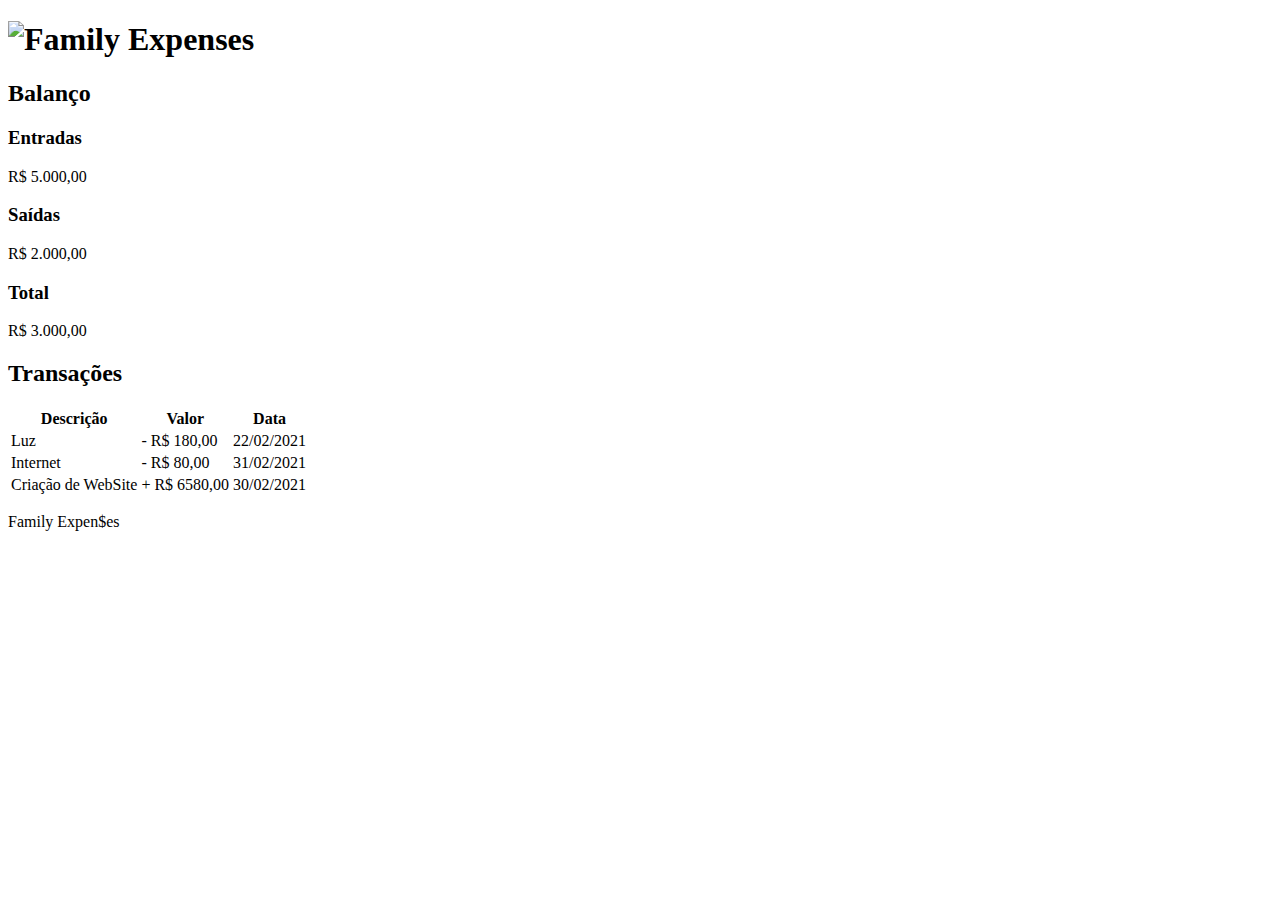
==== Código-Fonte/index.html @ e40596d6 "Aqui estão meus códigos-fontes" ====
<!DOCTYPE html>
<html lang="pt-BR">

<head>
    <meta charset="UTF-8">
    <meta name="viewport" content="width=device-width, initial-scale=1.0">
    <title>Family Expenses</title>
    <link rel="stylesheet" href="styles.css">
    <link rel="preconnect" href="https://fonts.gstatic.com">
    <link href="https://fonts.googleapis.com/css2?family=Archivo:ital,wght@0,400;0,700;1,500;1,600&display=swap"
        rel="stylesheet">

<body>
    <header>
        <h1><img src="./imagens/logo-family.png" alt="Family Expenses"></h1>
    </header>
    <main class="container">
        <section id="balance">
            <h2>Balanço</h2>
            <div class="card">
                <h3>Entradas</h3>
                <p>R$ 5.000,00</p>
            </div>
            <div class="card">
                <h3>Saídas</h3>
                <p id="exit">R$ 2.000,00</p>
            </div>
            <div class="card total">
                <h3>Total</h3>
                <p>R$ 3.000,00</p>
            </div>
        </section>

        <section id="transaction">
            <h2>Transações</h2>

            <table id="data-table">
                <thead>
                    <tr>
                        <th> Descrição </th>
                        <th> Valor </th>
                        <th> Data </th>
                    </tr>
                </thead>
                <tbody>
                    <tr>
                        <td class="description"> Luz </td>
                        <td class="expense"> - R$ 180,00 </td>
                        <td class="date"> 22/02/2021</td>

                    </tr>
                    <tr>
                        <td class="description"> Internet </td>
                        <td class="expense"> - R$ 80,00 </td>
                        <td class="date"> 31/02/2021</td>
                    </tr>
                    <tr>
                        <td class="description"> Criação de WebSite </td>
                        <td class="income"> + R$ 6580,00 </td>
                        <td class="date"> 30/02/2021</td>
                    </tr>
                </tbody>

            </table>
        </section>
    </main>

    <footer>
        <p> Family Expen$es </p>
    </footer>
</body>

</html>
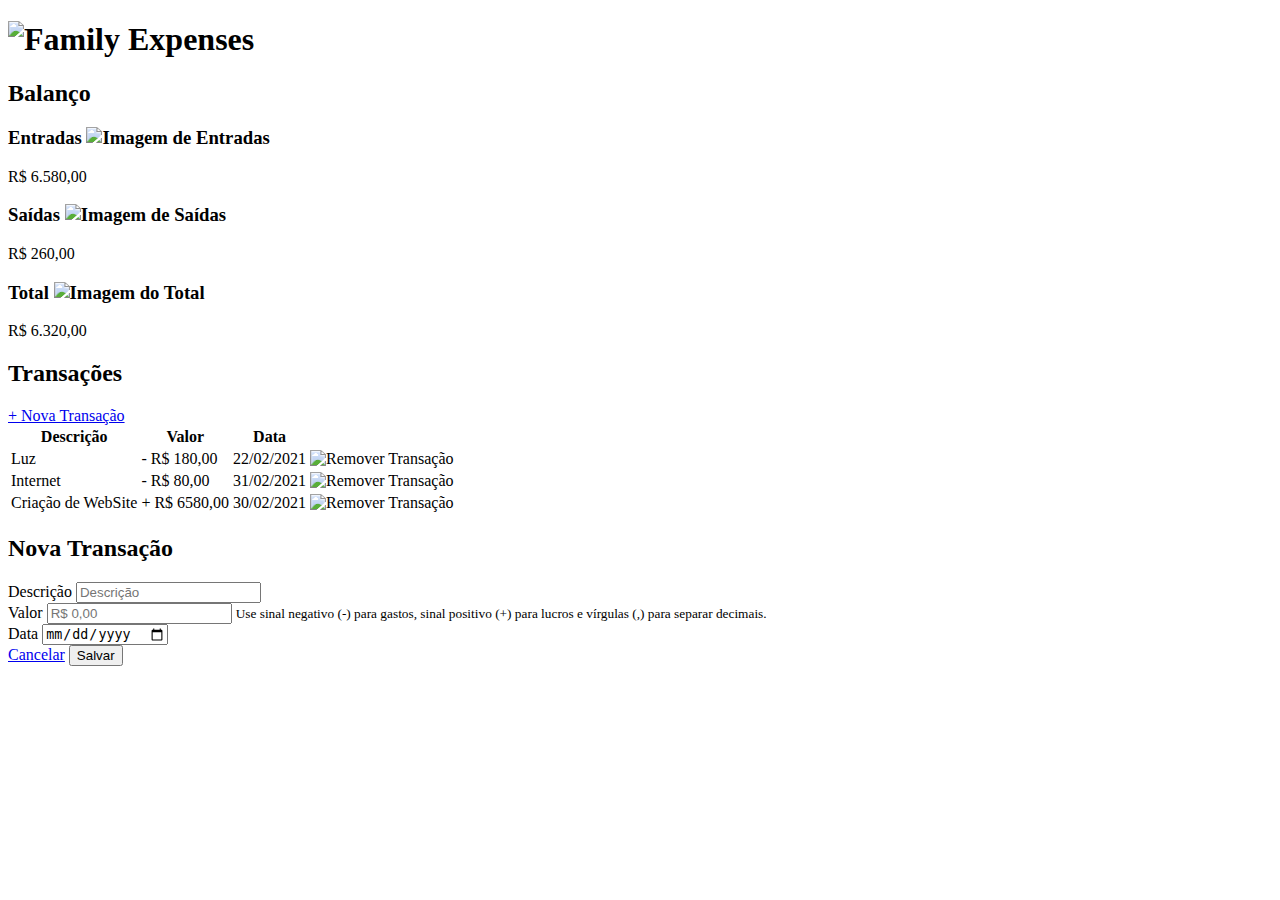
==== commit 083d6e53: "Atualizando o Código" ====
--- a/Código-Fonte/index.html
+++ b/Código-Fonte/index.html
@@ -12,27 +12,38 @@
 
 <body>
     <header>
-        <h1><img src="./imagens/logo-family.png" alt="Family Expenses"></h1>
+        <h1><img id="logo-header" src="./assets/logo-family.png" alt="Family Expenses"></h1>
     </header>
     <main class="container">
-        <section id="balance">
-            <h2>Balanço</h2>
+        <section class="balance" id="balance">
+            <h2 class="sr-only">Balanço</h2>
             <div class="card">
-                <h3>Entradas</h3>
-                <p>R$ 5.000,00</p>
+                <h3>
+                    <span>Entradas</span>
+                    <img src="./assets/income.svg" alt="Imagem de Entradas">
+                </h3>
+                <p>R$ 6.580,00</p>
             </div>
             <div class="card">
-                <h3>Saídas</h3>
-                <p id="exit">R$ 2.000,00</p>
+                <h3>
+                    <span>Saídas</span>
+                    <img src="./assets/expense.svg" alt="Imagem de Saídas">
+                </h3>
+                <p id="exit">R$ 260,00</p>
             </div>
             <div class="card total">
-                <h3>Total</h3>
-                <p>R$ 3.000,00</p>
+                <h3>
+                    <span>Total</span>
+                    <img src="./assets/total.svg" alt="Imagem do Total">
+                </h3>
+                <p>R$ 6.320,00</p>
             </div>
         </section>
 
         <section id="transaction">
-            <h2>Transações</h2>
+            <h2 class="sr-only">Transações</h2>
+
+            <a href="#" onclick="Modal.open()" class="button new"> + Nova Transação</a>
 
             <table id="data-table">
                 <thead>
@@ -40,6 +51,7 @@
                         <th> Descrição </th>
                         <th> Valor </th>
                         <th> Data </th>
+                        <th></th>
                     </tr>
                 </thead>
                 <tbody>
@@ -47,27 +59,79 @@
                         <td class="description"> Luz </td>
                         <td class="expense"> - R$ 180,00 </td>
                         <td class="date"> 22/02/2021</td>
-
+                        <td><img src="./assets/minus.svg" alt="Remover Transação"></td>
                     </tr>
                     <tr>
                         <td class="description"> Internet </td>
                         <td class="expense"> - R$ 80,00 </td>
                         <td class="date"> 31/02/2021</td>
+                        <td><img src="./assets/minus.svg" alt="Remover Transação"></td>
                     </tr>
                     <tr>
                         <td class="description"> Criação de WebSite </td>
                         <td class="income"> + R$ 6580,00 </td>
                         <td class="date"> 30/02/2021</td>
+                        <td><img src="./assets/minus.svg" alt="Remover Transação"></td>
                     </tr>
                 </tbody>
 
             </table>
         </section>
+
+
     </main>
 
+    <div class="modal-overlay">
+        <div class="modal">
+            <div class="form">
+                <h2>Nova Transação</h2>
+                <form action="">
+                    <div class="input-group">
+                        <label class="sr-only" for="Description">Descrição</label>
+                        <input type="text" id="Description" name="description" placeholder="Descrição">
+                    </div>
+                    <div class="input-group">
+                        <label class="sr-only" for="amount">Valor</label>
+                        <input type="number" id="amount" name="amount" step="0.01" placeholder="R$ 0,00">
+                        <small class="help">Use sinal negativo (-) para gastos,
+                            sinal positivo (+) para lucros e vírgulas
+                            (,) para separar decimais.</small>
+                    </div>
+                    <div class="input-group">
+                        <label class="sr-only" for="date">Data</label>
+                        <input type="date" id="date" name="date" placeholder="dd/mm/yyyy">
+
+                    </div>
+                    <div class="input-group actions">
+                        <a href="#" onclick="Modal.close()" class="button cancel">Cancelar</a>
+                        <button>Salvar</button>
+                    </div>
+                </form>
+            </div>
+        </div>
+    </div>
+
     <footer>
-        <p> Family Expen$es </p>
+        <p><img id="logo-footer" src="./assets/logo-family.png" alt=""></p>
     </footer>
+    <script>
+        const Modal = {
+            open() {
+                // Abrir Modal
+                // Adicionar o active no Modal
+                document.querySelector('.modal-overlay')
+                    .classList
+                    .add('active')
+            },
+            close() {
+                // Fechar Modal
+                // Remover o active do Modal
+                document.querySelector('.modal-overlay')
+                    .classList
+                    .remove('active')
+            }
+        }
+    </script>
 </body>
 
 </html>